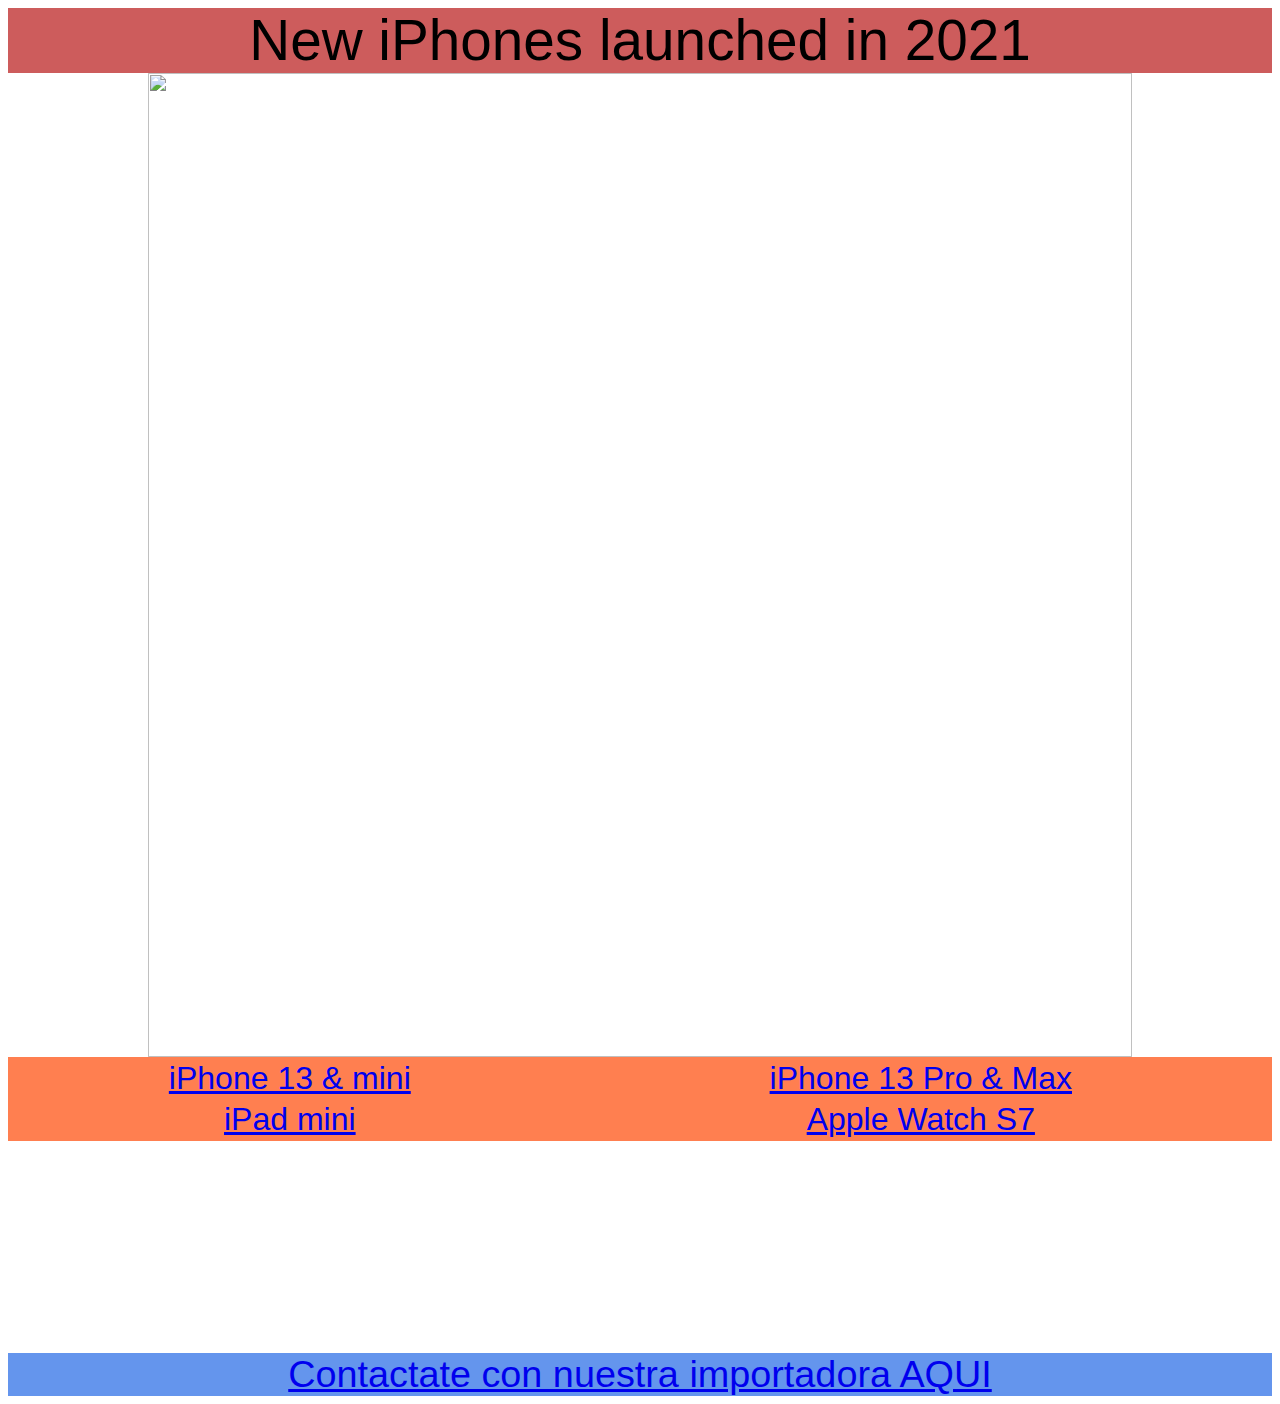
==== index.html @ 4f114034 "Rename [6IB]GARRAFFO.html to index.html" ====
<html>
	<head>
	<link rel="stylesheet" type="text/css" href="[6IB]GARRAFFO_2209_2.css">
	</head>
	<body>
		<div> 
			New iPhones launched in 2021 </div>

<img src="https://www.worten.es/blog/wp-content/uploads/2021/09/iPhone-13.png" width="984px" high="700px">
<table>
	<tr>
		<td>
		<a href= "https://www.apple.com/la/iphone-13/"> iPhone 13 & mini </a>
		</td>
		<td>	
		<a href= "https://www.apple.com/la/iphone-13-pro/"> iPhone 13 Pro & Max </a>
		</td>
	</tr>
    <tr>
        <td>
            <a href= "https://www.apple.com/la/ipad-mini/"> iPad mini </a>
            </td>
            <td>	
            <a href= "https://www.apple.com/la/apple-watch-series-7/"> Apple Watch S7 </a>
            </td>
    </tr>
</table>
<p>
	El día 14 de septiembre de 2021, Apple organizo un evento suyo, uno de sus habituales Apple Event para presentar muchas de sus novedades de servicios, moviles y demas dispositivos electrónicos. El tema de este Apple Event fue el de California, que la empresa considera que tiene la energia que quieren transmitir con sus productos.
</p>
<div class ="div2"> 
	<a href= "https://api.whatsapp.com/send?phone=1124073150&text=HOLA!%20Somos%20AppleILM%20%C2%BFEn%20qu%C3%A9%20podemos%20ayudarte?"> Contactate con nuestra importadora AQUI </a> 
</div>
	</body>
</html>
---- [6IB]GARRAFFO_2209_2.css ----
body
{
  background-image: url(https://images2.alphacoders.com/108/1083659.jpg);
  color: white;
  font-size: xx-large;
  text-align: center;
  font-family:-apple-system, BlinkMacSystemFont, 'Segoe UI', Roboto, Oxygen, Ubuntu, Cantarell, 'Open Sans', 'Helvetica Neue', sans-serif;
}

table
{
    background-color:coral;
    color: black;
    font-size:xx-large;
    text-align: center;
    font-family: -apple-system, BlinkMacSystemFont, 'Segoe UI', Roboto, Oxygen, Ubuntu, Cantarell, 'Open Sans', 'Helvetica Neue', sans-serif;
    width: 100%;
}

div
{
  background-color:indianred;
  color: black;
  font-size: 1.5cm;
  text-align: center;
  font-family: -apple-system, BlinkMacSystemFont, 'Segoe UI', Roboto, Oxygen, Ubuntu, Cantarell, 'Open Sans', 'Helvetica Neue', sans-serif;
}

.div2
{
 background-color:cornflowerblue;
  color:black;
  font-size: 1cm;
  text-align: center;
  font-family: -apple-system, BlinkMacSystemFont, 'Segoe UI', Roboto, Oxygen, Ubuntu, Cantarell, 'Open Sans', 'Helvetica Neue', sans-serif;
}
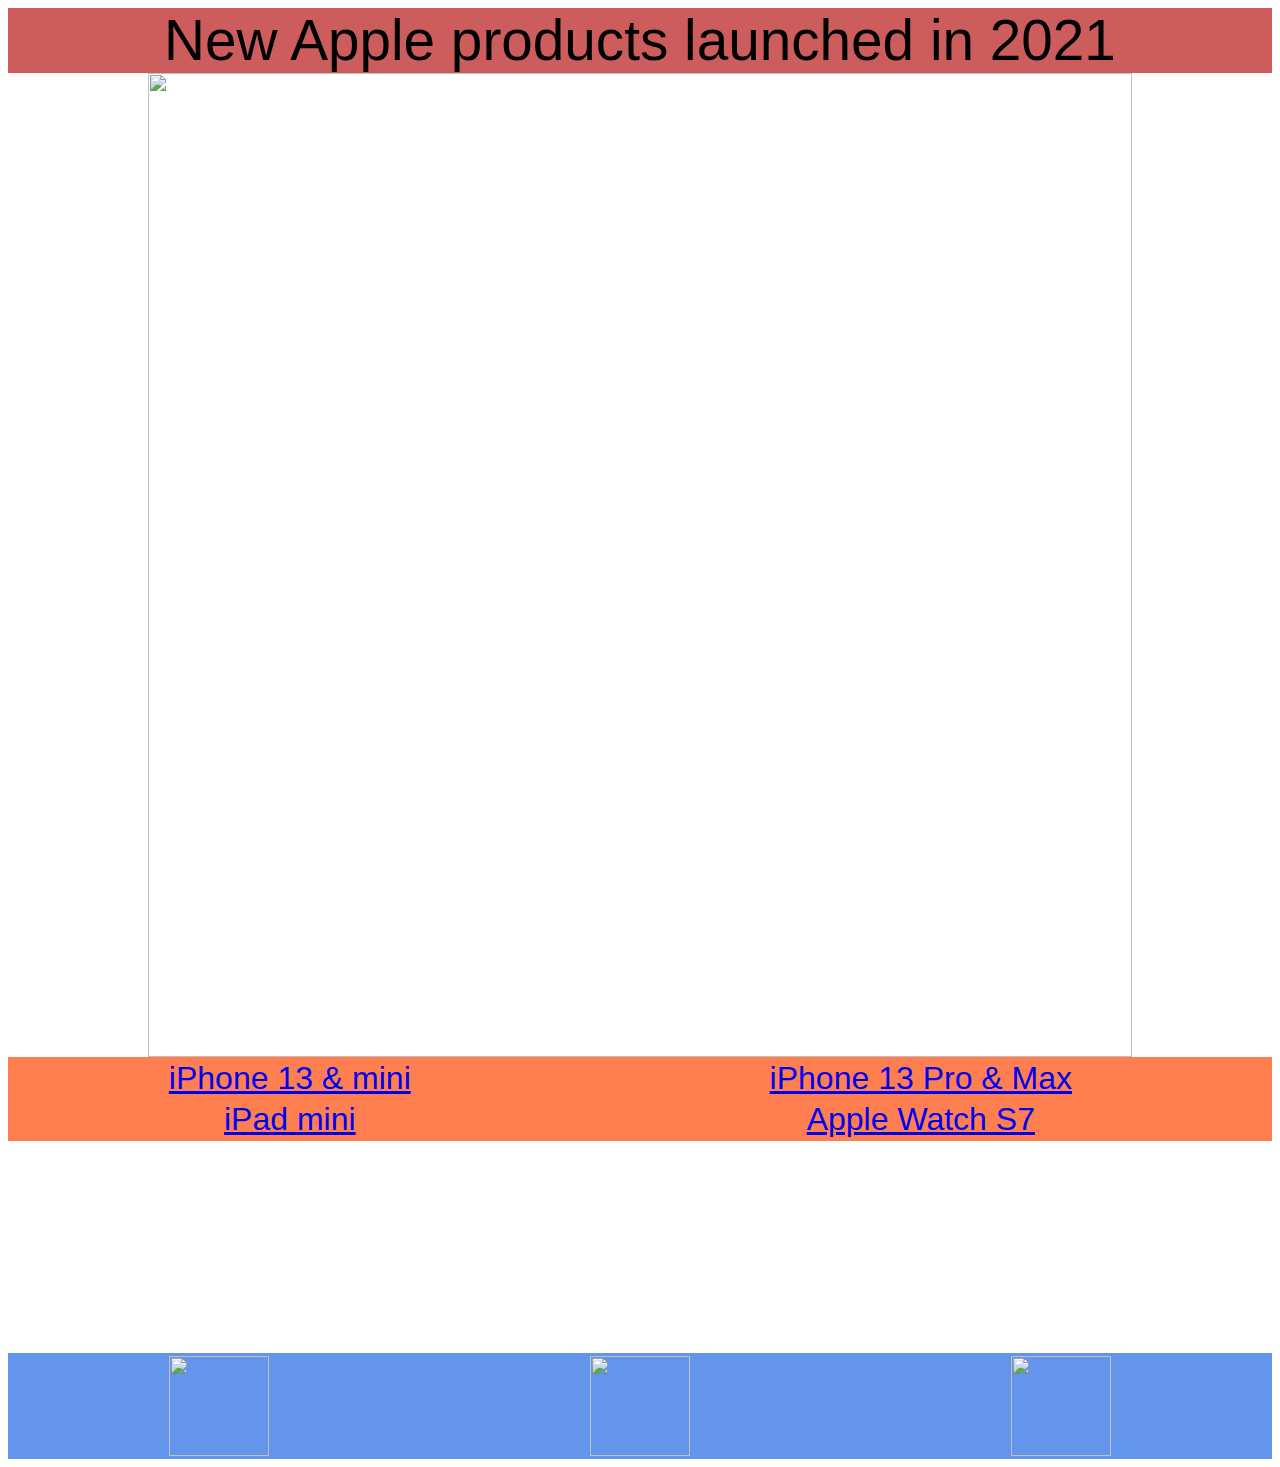
==== commit 00bc4833: "Rename [6IB]GARRAFFO.html to index.html" ====
--- a/index.html
+++ b/index.html
@@ -4,7 +4,7 @@
 	</head>
 	<body>
 		<div> 
-			New iPhones launched in 2021 </div>
+			New Apple products launched in 2021 </div>
 
 <img src="https://www.worten.es/blog/wp-content/uploads/2021/09/iPhone-13.png" width="984px" high="700px">
 <table>
@@ -28,8 +28,18 @@
 <p>
 	El día 14 de septiembre de 2021, Apple organizo un evento suyo, uno de sus habituales Apple Event para presentar muchas de sus novedades de servicios, moviles y demas dispositivos electrónicos. El tema de este Apple Event fue el de California, que la empresa considera que tiene la energia que quieren transmitir con sus productos.
 </p>
-<div class ="div2"> 
-	<a href= "https://api.whatsapp.com/send?phone=1124073150&text=HOLA!%20Somos%20AppleILM%20%C2%BFEn%20qu%C3%A9%20podemos%20ayudarte?"> Contactate con nuestra importadora AQUI </a> 
-</div>
+<table class ="table2"> 
+    <tr>
+    <td>
+	<a href= "https://api.whatsapp.com/send?phone=1124073150&text=HOLA!%20Somos%20AppleILM%20%C2%BFEn%20qu%C3%A9%20podemos%20ayudarte?"> <img src="https://es.logodownload.org/wp-content/uploads/2018/10/whatsapp-logo-11.png" width="100px" high="100px"> </a> 
+    </td>
+    <td>
+    <a href= "https://www.apple.com/la/"> <img src="https://upload.wikimedia.org/wikipedia/commons/f/fa/Apple_logo_black.svg" width="100px" high="100px"> </a> 
+    </td>
+    <td>
+    <a href= "https://lamanzanamordida.net/reportajes/apple/que-es-product-red-apple/"> <img src="https://img2.pngio.com/download-transparent-images-red-iphone-x-product-red-leather-product-red-png-1500_1061.png" width="100px" high="100px"> </a>
+    </td>
+    </tr>
+</table>
 	</body>
 </html>
--- a/[6IB]GARRAFFO_2209_2.css
+++ b/[6IB]GARRAFFO_2209_2.css
@@ -26,7 +26,7 @@
   font-family: -apple-system, BlinkMacSystemFont, 'Segoe UI', Roboto, Oxygen, Ubuntu, Cantarell, 'Open Sans', 'Helvetica Neue', sans-serif;
 }
 
-.div2
+.table2
 {
  background-color:cornflowerblue;
   color:black;
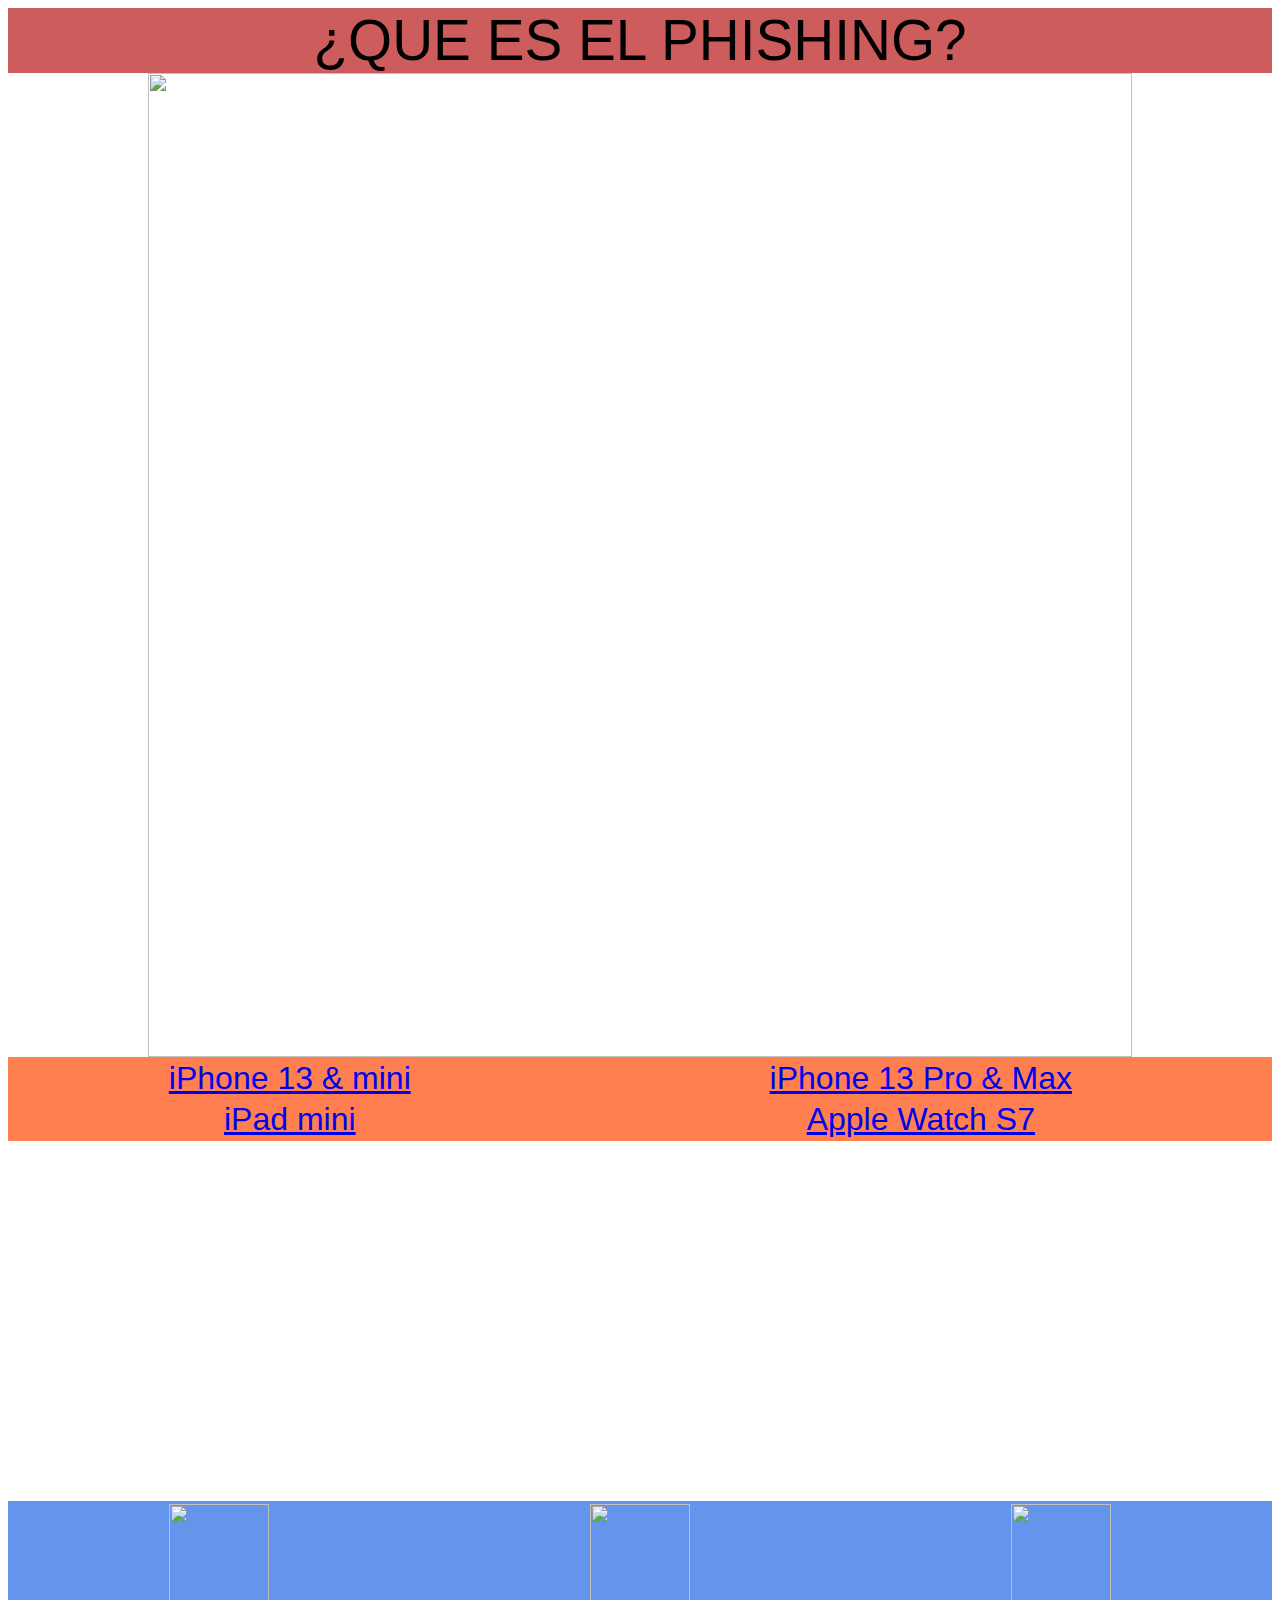
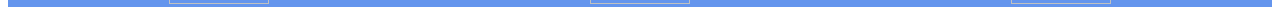
==== commit 334dc6f4: "Update index.html" ====
--- a/index.html
+++ b/index.html
@@ -4,7 +4,7 @@
 	</head>
 	<body>
 		<div> 
-			New Apple products launched in 2021 </div>
+			¿QUE ES EL PHISHING? </div>
 
 <img src="https://www.worten.es/blog/wp-content/uploads/2021/09/iPhone-13.png" width="984px" high="700px">
 <table>
@@ -26,7 +26,13 @@
     </tr>
 </table>
 <p>
-	El día 14 de septiembre de 2021, Apple organizo un evento suyo, uno de sus habituales Apple Event para presentar muchas de sus novedades de servicios, moviles y demas dispositivos electrónicos. El tema de este Apple Event fue el de California, que la empresa considera que tiene la energia que quieren transmitir con sus productos.
+El phishing es el delito de engañar a las personas para que compartan información confidencial
+como contraseñas bancarias y números de tarjetas de crédito. Las víctimas reciben un mensaje de
+correo electrónico o un mensaje de texto que imita (o “suplanta su identidad”) a una persona u
+organización de confianza, como un compañero de trabajo, un banco o una oficina gubernamental.
+Cuando la víctima abre el correo electrónico o el mensaje de texto, encuentra un mensaje pensado
+para asustarle, con la intención de debilitar su buen juicio al infundirle miedo. El mensaje exige que
+la víctima vaya a un sitio web y actúe de inmediato o tendrá que afrontar alguna consecuencia.
 </p>
 <table class ="table2"> 
     <tr>
